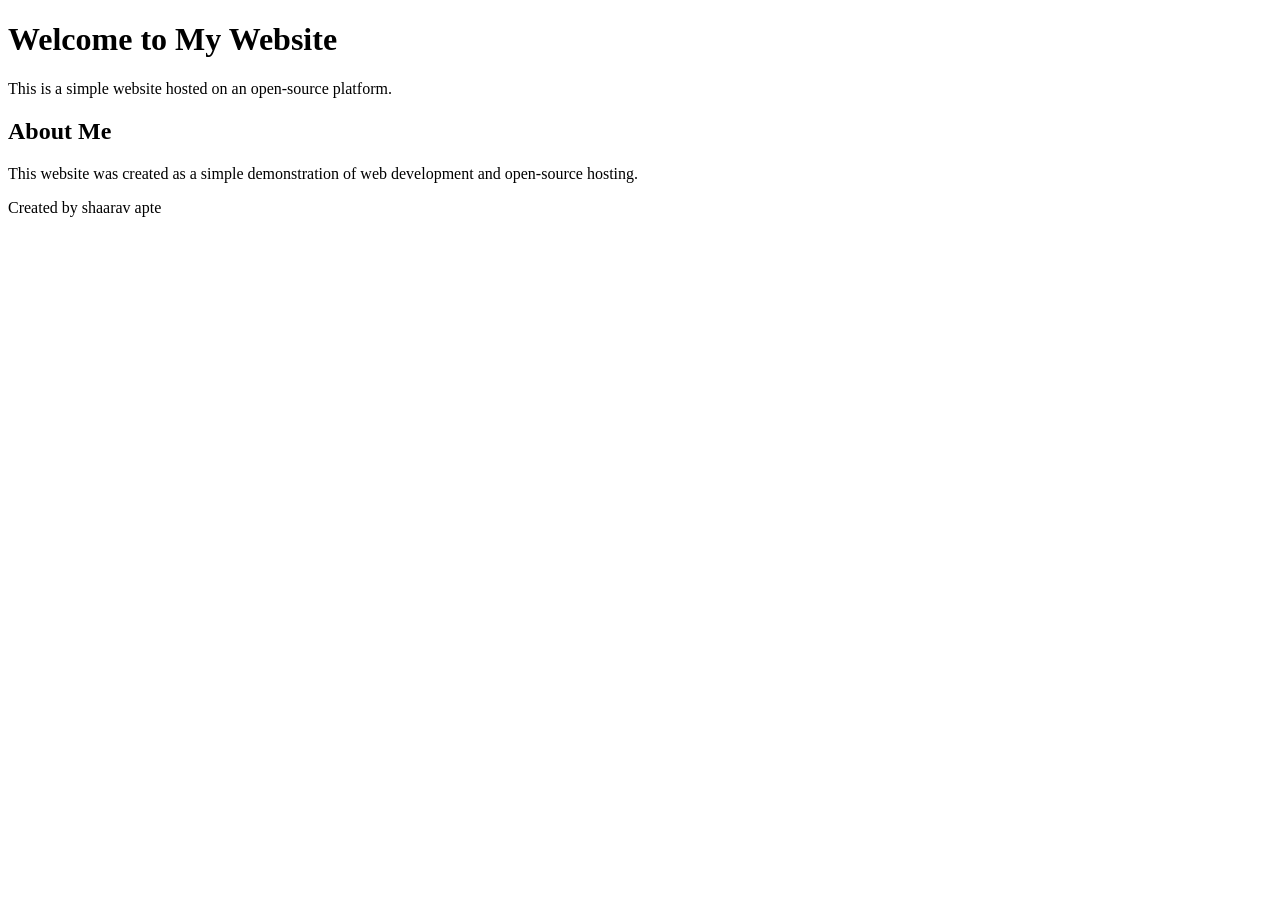
==== index.html @ b13ddf4a "Update and rename pr24.html to index.html" ====
<!DOCTYPE html>
<html lang="en">
<head>
    <meta charset="UTF-8">
    <meta name="viewport" content="width=device-width, initial-scale=1.0">
    <title>My Simple Website</title>
    <link rel="stylesheet" href="style1.css">
</head>
<body>
    <header>
        <h1>Welcome to My Website</h1>
        <p>This is a simple website hosted on an open-source platform.</p>
    </header>

    <section>
        <h2>About Me</h2>
        <p>This website was created as a simple demonstration of web development and open-source hosting.</p>
    </section>

    <footer>
        <p>Created by shaarav apte</p>
    </footer>

    <script src="script1.js"></script>
</body>
</html>
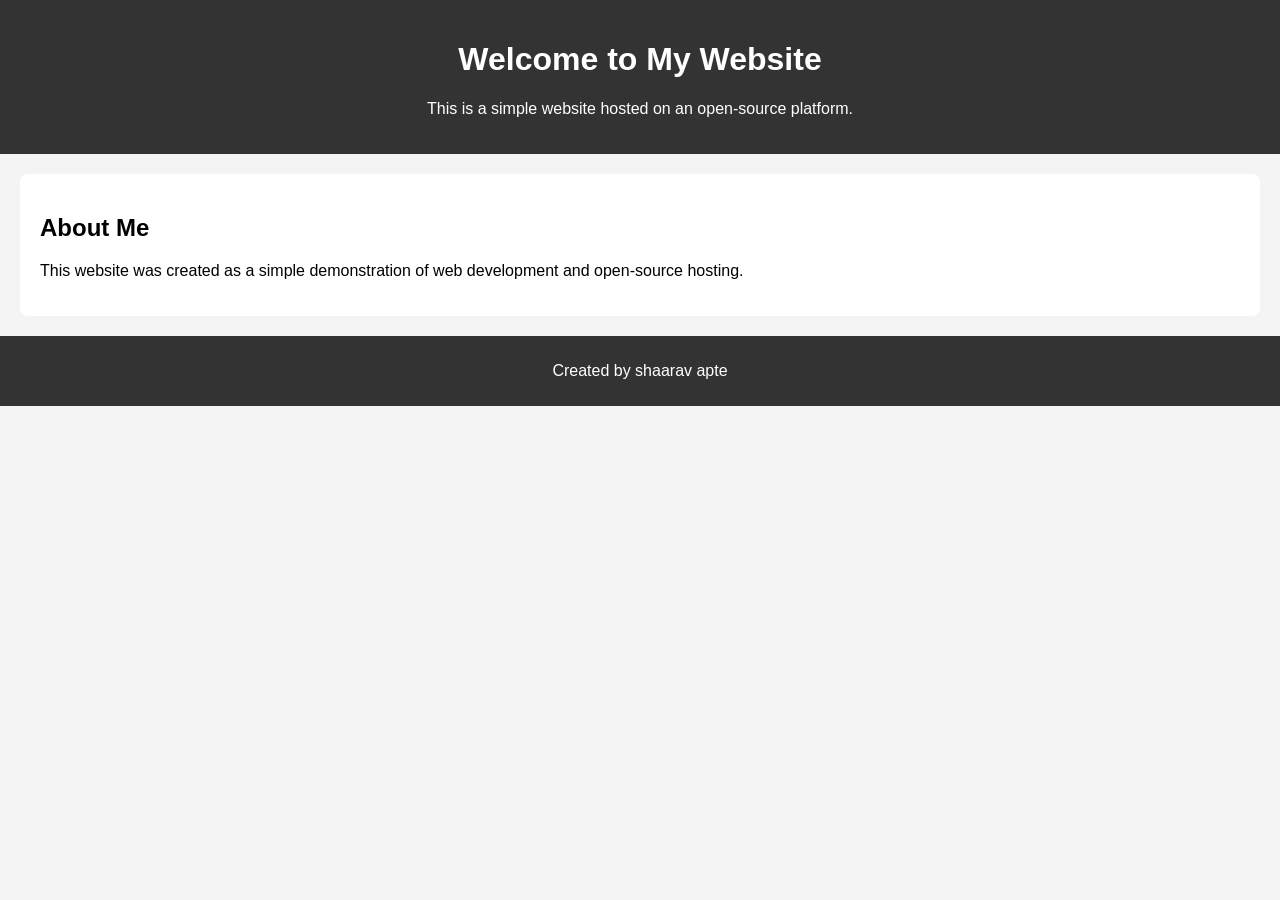
==== commit a78fa9df: "Update index.html" ====
--- a/index.html
+++ b/index.html
@@ -4,7 +4,7 @@
     <meta charset="UTF-8">
     <meta name="viewport" content="width=device-width, initial-scale=1.0">
     <title>My Simple Website</title>
-    <link rel="stylesheet" href="style1.css">
+    <link rel="stylesheet" href="style.css">
 </head>
 <body>
     <header>
--- a/style.css
+++ b/style.css
@@ -0,0 +1,36 @@
+body {
+    font-family: Arial, sans-serif;
+    margin: 0;
+    padding: 0;
+    background-color: #f4f4f4;
+}
+
+header {
+    background-color: #333;
+    color: white;
+    text-align: center;
+    padding: 20px 0;
+}
+
+header nav a {
+    color: white;
+    text-decoration: none;
+    margin: 0 15px;
+}
+
+section {
+    padding: 20px;
+    margin: 20px;
+    background-color: white;
+    border-radius: 8px;
+}
+
+footer {
+    background-color: #333;
+    color: white;
+    text-align: center;
+    padding: 10px 0;
+    position: moral;
+    width: 100%;
+    bottom: 0;
+}
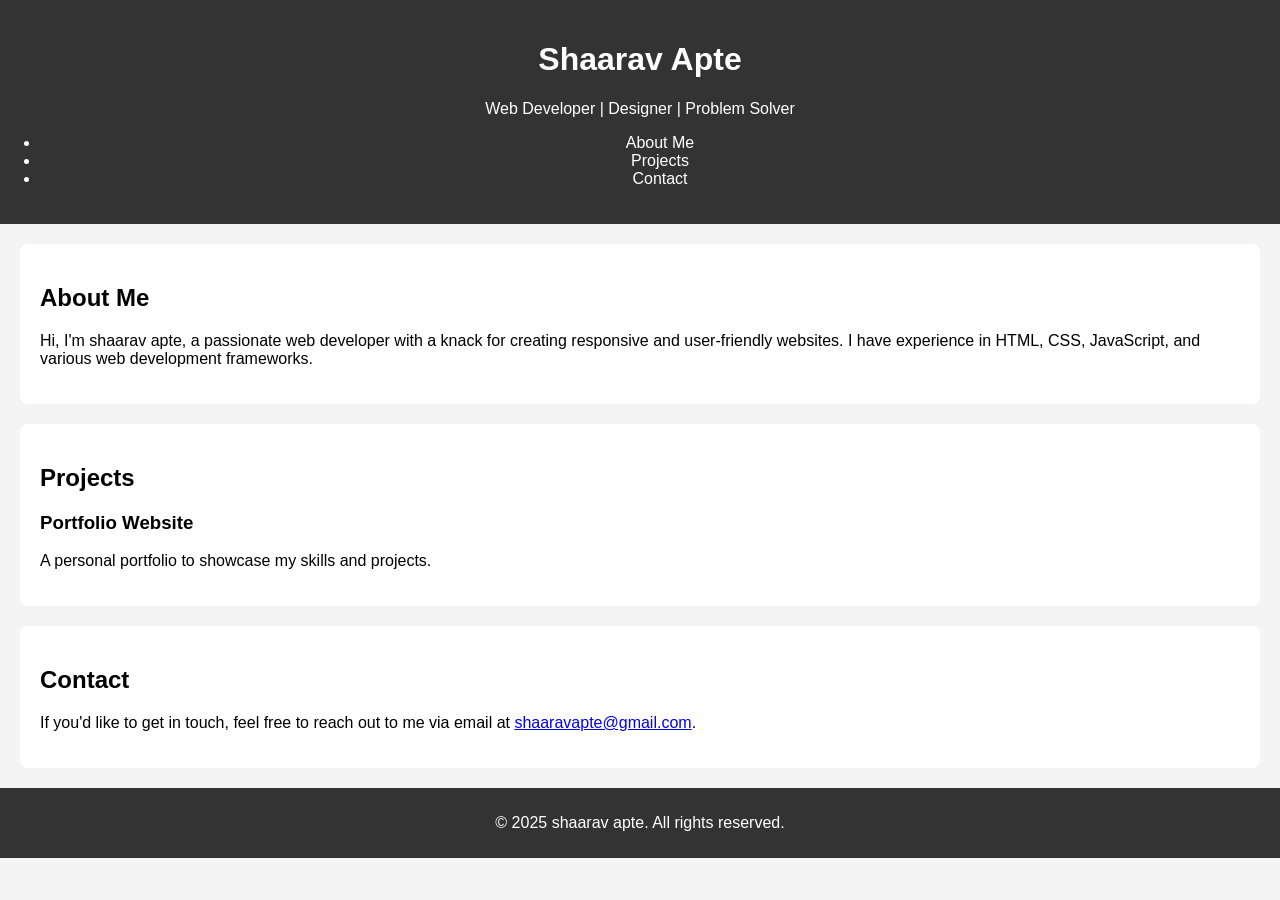
==== commit d8913f77: "Update index.html" ====
--- a/index.html
+++ b/index.html
@@ -3,24 +3,45 @@
 <head>
     <meta charset="UTF-8">
     <meta name="viewport" content="width=device-width, initial-scale=1.0">
-    <title>My Simple Website</title>
+    <title>My Portfolio</title>
     <link rel="stylesheet" href="style.css">
 </head>
 <body>
     <header>
-        <h1>Welcome to My Website</h1>
-        <p>This is a simple website hosted on an open-source platform.</p>
+        <h1>Shaarav Apte</h1>
+        <p>Web Developer | Designer | Problem Solver</p>
+        <nav>
+            <ul>
+                <li><a href="#about">About Me</a></li>
+                <li><a href="#projects">Projects</a></li>
+                <li><a href="#contact">Contact</a></li>
+            </ul>
+        </nav>
     </header>
 
-    <section>
+    <section id="about">
         <h2>About Me</h2>
-        <p>This website was created as a simple demonstration of web development and open-source hosting.</p>
+        <p>Hi, I'm shaarav apte, a passionate web developer with a knack for creating responsive and user-friendly websites. I have experience in HTML, CSS, JavaScript, and various web development frameworks.</p>
+    </section>
+
+    <section id="projects">
+        <h2>Projects</h2>
+        <div class="project">
+            <h3>Portfolio Website</h3>
+            <p>A personal portfolio to showcase my skills and projects.</p>
+        </div>
+    </section>
+
+    <section id="contact">
+        <h2>Contact</h2>
+        <p>If you'd like to get in touch, feel free to reach out to me via email at <a href="shaaravapte@gmail.com">shaaravapte@gmail.com</a>.</p>
     </section>
 
     <footer>
-        <p>Created by shaarav apte</p>
+        <p>&copy; 2025 shaarav apte. All rights reserved.</p>
     </footer>
 
-    <script src="script1.js"></script>
+    <script src="script.js"></script>
 </body>
 </html>
+
